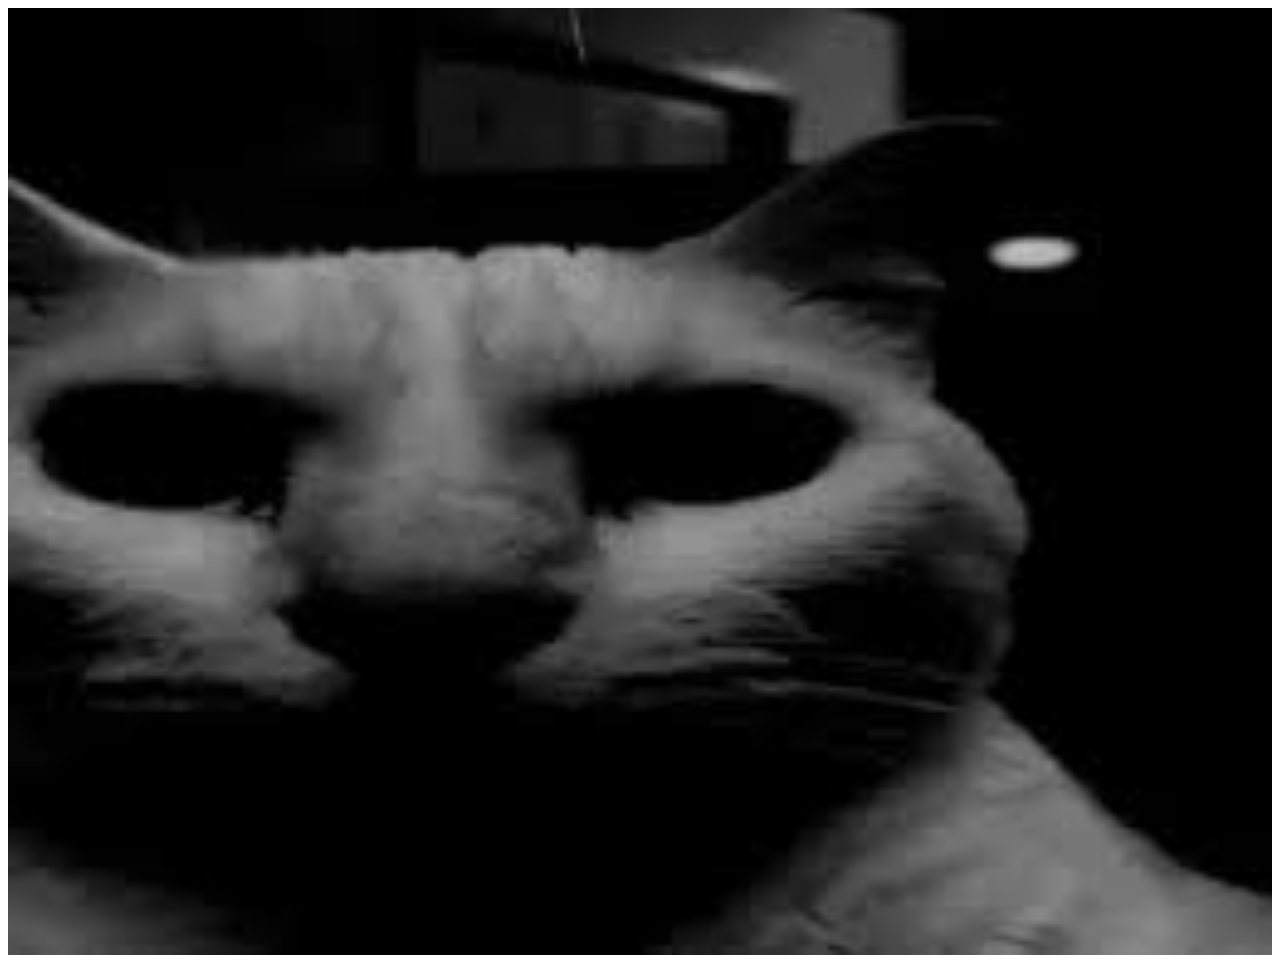
==== index.html @ df9e2e17 "WIGGLERS" ====
<!DOCTYPE html>
<html lang="en">
    <head>
        <link rel="stylesheet" href="./style/css/styles.css">
        
    </head> 
    <style>
    </style>
    <body>
        <div class="container">
            <div >
                <h1 class = "header_text">Do you wanna go out with me?</h1>
            </div>
            <div class="gif_container">
                
                <img src="https://media.giphy.com/media/v1.Y2lkPTc5MGI3NjExMjJobTM0aXhjb3N4MG02Y2tuZjFkMzd2aXE1emtlYWdlZHZxM3JrdiZlcD12MV9pbnRlcm5hbF9naWZfYnlfaWQmY3Q9Zw/3oKIPaDWxMBVYUj7A4/giphy.gif" alt="Cute animated illustration">
            </div>
            <div class = "buttons">
                <button class="btn" id = "yesButton" onclick="nextYesPage()">Yes</button>
                <button class="btn" id="noButton" onclick="nextNoPage()" onmouseover="startChasing()">No</button>
                <script>
                    function nextYesPage() {
                        window.location.href = "yes.html";
                    }

                    function nextNoPage() {
                        window.location.href = "no.html";
                    }
                    
                    var button = document.getElementById('noButton');

                    if(count = 0){
                        button.innerText = 'I like boys';
                    }
                   // var maxX = window.innerWidth - button.clientWidth;
                   // var maxY = window.innerHeight - button.clientHeight;

                    // Move the button randomly on mouseover
                    //button.addEventListener('mouseover', moveButton);

                    // Stop the random position functionality after 20 seconds
                   /* setTimeout(function() {
                    button.removeEventListener('mouseover', moveButton);
                    button.innerText = 'Are you sure?';
                    }, 15000); //15 seconds adjust as needed*/

                    /*function moveButton() {
                    var newX = Math.floor(Math.random() * maxX);
                    var newY = Math.floor(Math.random() * maxY);

                    button.style.left = newX + 'px';
                    button.style.top = newY + 'px';
                    }*/
                    var count = 0;
                    if(button.onclick()){
                        count++;
                    }
                    
            

                </script> 
            </div>
        </div>
       
    </body> 
</html>
---- style/css/styles.css ----
body {
    display: flex;
    justify-content: center;
    align-items: center;
    height: 100vh;
    background-color: #F8C8DC;
}

/* Position the "No" button absolutely within body */
#noButton {
    position: absolute;
    margin-left: 150px;
    transition: 0.5s;
    /* Smooth movement */
}

#yesButton {
    position: absolute;
    margin-right: 150px;
    /* Smooth movement */
}

.header_text {
    font-family: 'Nunito';
    font-size: 50px;
    font-weight: bold;
    color: white;
    text-align: center;
    margin-top: 20px;
    margin-bottom: 0px;
}

.buttons {
    display: flex;
    flex-direction: row;
    justify-content: center;
    align-items: center;
    margin-top: 20px;
    margin-left: 20px;
    /* optional: adds some space between the buttons */
}

.btn {
    background-color: #FFB6C1;
    color: white;
    padding: 15px 32px;
    text-align: center;
    display: inline-block;
    font-size: 16px;
    margin: 4px 2px;
    cursor: pointer;
    border: none;
    border-radius: 12px;
    transition: background-color 0.3s ease;
}

.btn:hover {
    background-color: #FAF9F6;
}

.gif_container {
    display: flex;
    justify-content: center;
    align-items: center;
    margin-left: 90px;
}
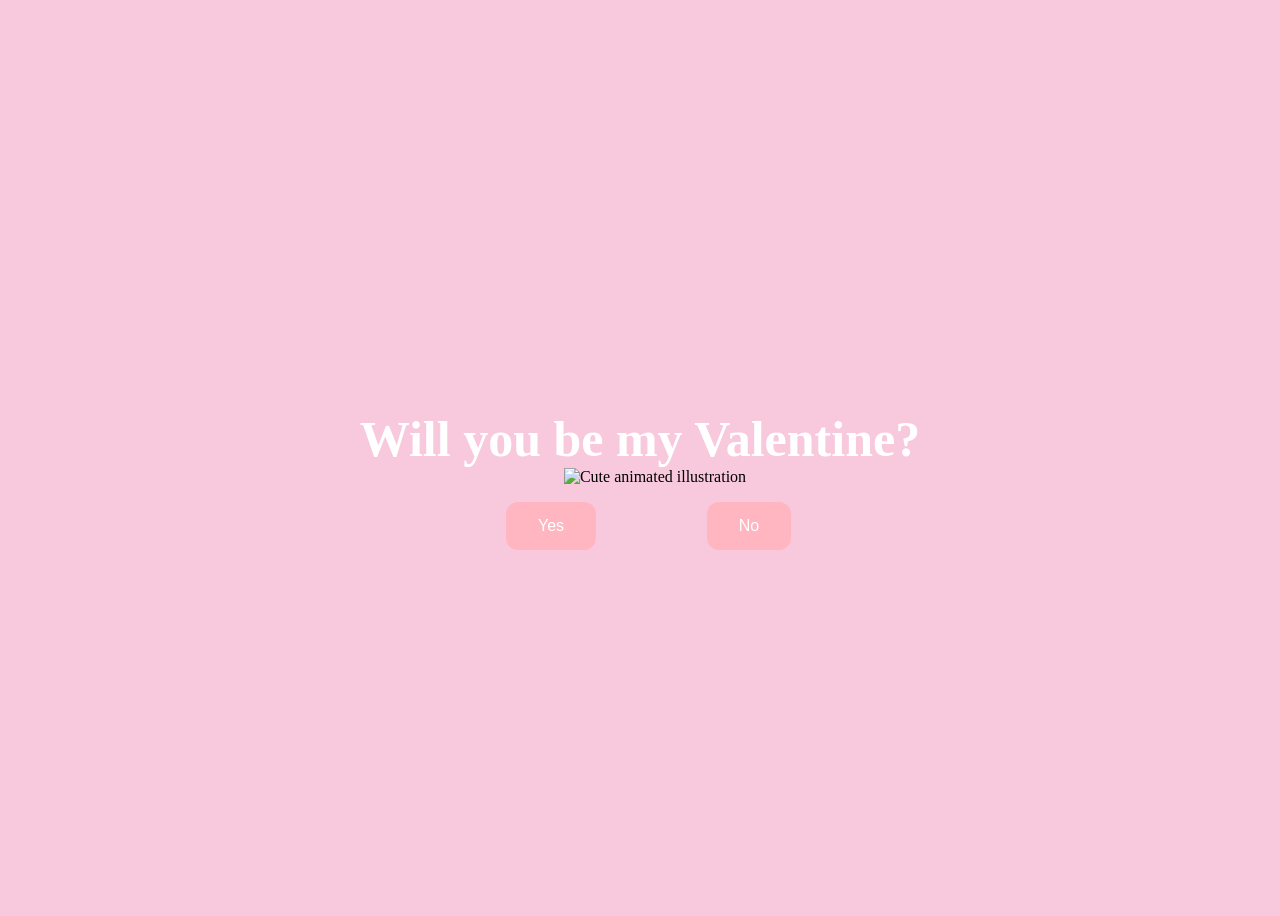
==== commit ff82d31b: "Valentine" ====
--- a/index.html
+++ b/index.html
@@ -9,15 +9,15 @@
     <body>
         <div class="container">
             <div >
-                <h1 class = "header_text">Do you wanna go out with me?</h1>
+                <h1 class = "header_text">Will you be my Valentine?</h1>
             </div>
             <div class="gif_container">
                 
-                <img src="https://media.giphy.com/media/v1.Y2lkPTc5MGI3NjExMjJobTM0aXhjb3N4MG02Y2tuZjFkMzd2aXE1emtlYWdlZHZxM3JrdiZlcD12MV9pbnRlcm5hbF9naWZfYnlfaWQmY3Q9Zw/3oKIPaDWxMBVYUj7A4/giphy.gif" alt="Cute animated illustration">
+                <img src="https://s3.ezgif.com/tmp/ezgif-3-9d32bfa123.gif" alt="Cute animated illustration">
             </div>
             <div class = "buttons">
                 <button class="btn" id = "yesButton" onclick="nextYesPage()">Yes</button>
-                <button class="btn" id="noButton" onclick="nextNoPage()" onmouseover="startChasing()">No</button>
+                <button class="btn" id="noButton">No</button>
                 <script>
                     function nextYesPage() {
                         window.location.href = "yes.html";
@@ -27,11 +27,23 @@
                         window.location.href = "no.html";
                     }
                     
+
                     var button = document.getElementById('noButton');
+                    var buttonTexts = ["Are you sure?", "Do you really mean it?", "I mean c'mon.", "At least give it a chance.", "It'll really hurt my feelings", "Just say yes", "There's no going back", "Last chance", "Just one more chance", "bro :(", "Alright", "You don't get a choice", "Yes"];
+                    var currentIndex = 0;
+                    var maxIndex = 13;
 
-                    if(count = 0){
-                        button.innerText = 'I like boys';
-                    }
+                    button.addEventListener("click", function() {
+                        button.textContent = buttonTexts[currentIndex];
+                        if(currentIndex == maxIndex){
+                            nextYesPage();
+                        }
+
+                        // Increment the index, and loop back to the beginning if necessary
+                        currentIndex = (currentIndex + 1);
+                    });
+
+                    
                    // var maxX = window.innerWidth - button.clientWidth;
                    // var maxY = window.innerHeight - button.clientHeight;
 
@@ -51,13 +63,19 @@
                     button.style.left = newX + 'px';
                     button.style.top = newY + 'px';
                     }*/
+                    /*
                     var count = 0;
-                    if(button.onclick()){
+                    const nos = ['name1', 'name2', 'name3', 'name4'];
+                    button.addEventListener('click', changeButtonText);
+
+                    function changeButtonText(){
+                        
+                    
                         count++;
-                    }
+                        button.innerText = nos[count];
                     
-            
-
+                    }*/
+                    
                 </script> 
             </div>
         </div>
--- a/style/css/styles.css
+++ b/style/css/styles.css
@@ -9,14 +9,14 @@
 /* Position the "No" button absolutely within body */
 #noButton {
     position: absolute;
-    margin-left: 150px;
+    margin-left: 200px;
     transition: 0.5s;
     /* Smooth movement */
 }
 
 #yesButton {
     position: absolute;
-    margin-right: 150px;
+    margin-right: 200px;
     /* Smooth movement */
 }
 
@@ -51,16 +51,22 @@
     cursor: pointer;
     border: none;
     border-radius: 12px;
-    transition: background-color 0.3s ease;
+    /*transition: background-color 0.3s ease;*/
 }
 
 .btn:hover {
-    background-color: #FAF9F6;
+    /*background-color: #FAF9F6;
+    opacity: 0.33;
+    filter: brightness(150%);*/
+    box-shadow: inset 0 0 100px 100px rgba(255, 255, 255, 0.2);
 }
+
 
 .gif_container {
     display: flex;
     justify-content: center;
     align-items: center;
-    margin-left: 90px;
+    margin-left: 30px;
+    margin-top: 0px;
+    margin-bottom:40px;
 }
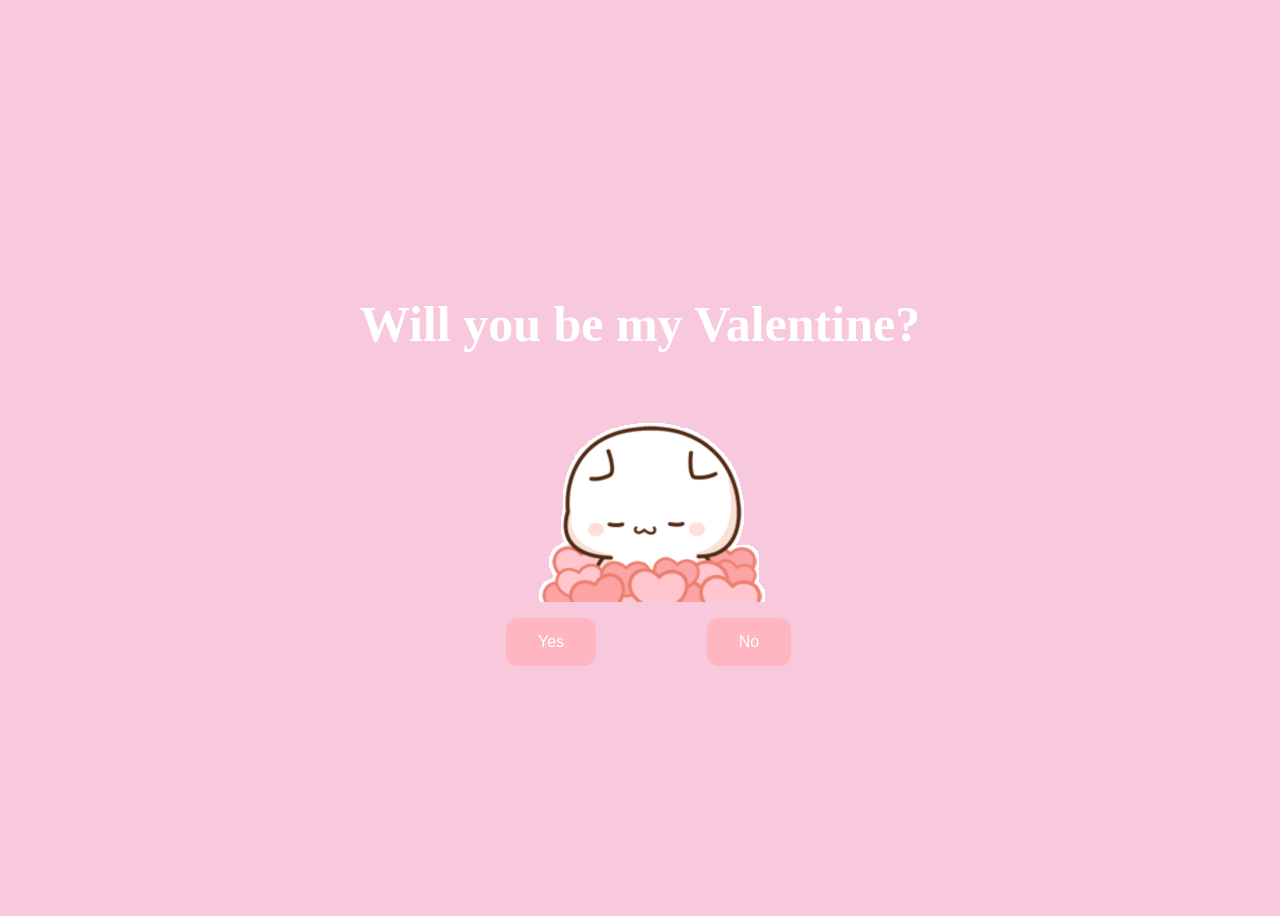
==== commit d6e346cb: "update 1.1" ====
--- a/index.html
+++ b/index.html
@@ -13,7 +13,7 @@
             </div>
             <div class="gif_container">
                 
-                <img src="https://s3.ezgif.com/tmp/ezgif-3-9d32bfa123.gif" alt="Cute animated illustration">
+                <img src="./style/images/main.gif" alt="Cute animated illustration">
             </div>
             <div class = "buttons">
                 <button class="btn" id = "yesButton" onclick="nextYesPage()">Yes</button>
